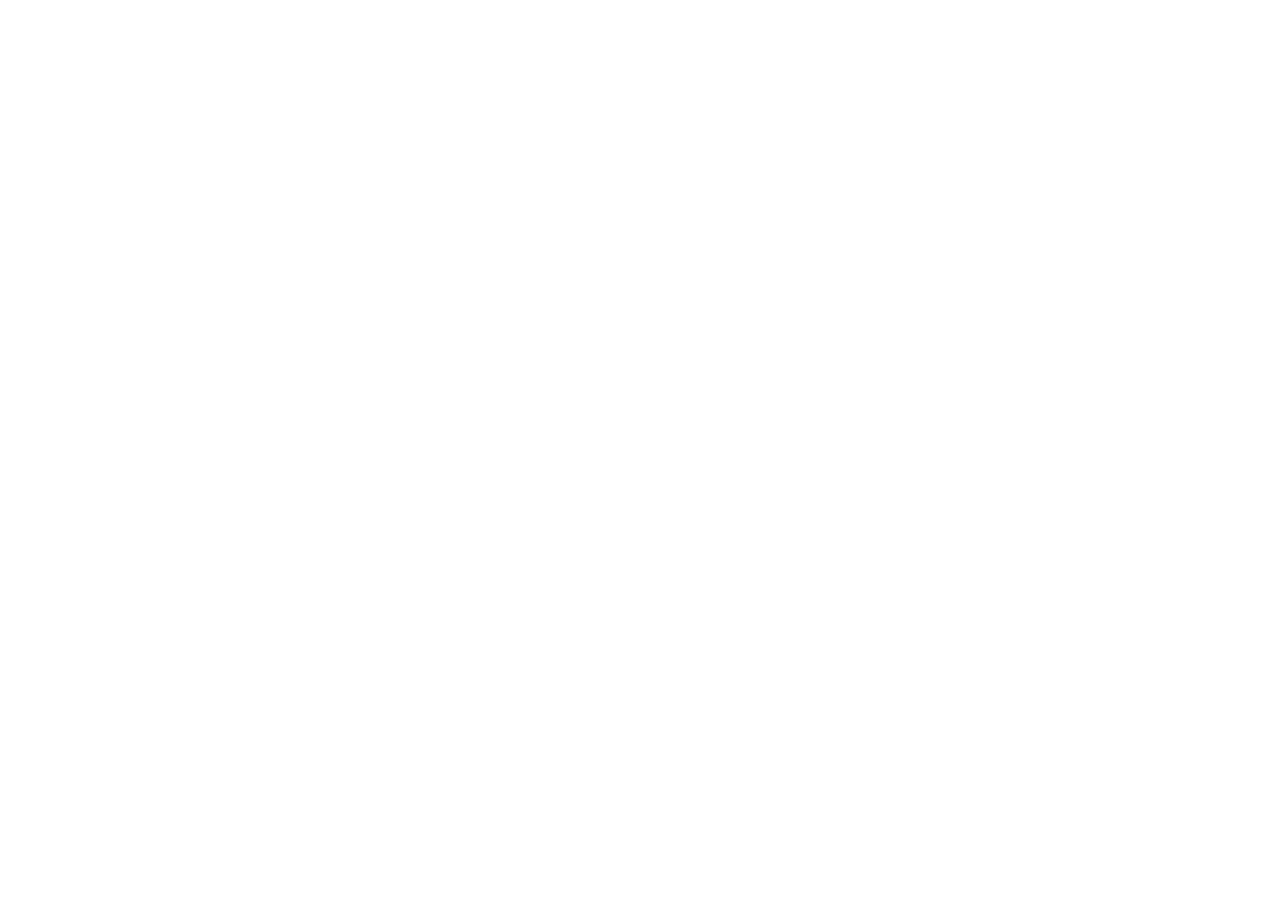
==== index.html @ fc2fea09 "Create index.html" ====
<!DOCTYPE html>
<html lang="en">
<head>
    <meta charset="UTF-8">
    <meta http-equiv="X-UA-Compatible" content="IE=edge">
    <meta name="viewport" content="width=device-width, initial-scale=1.0">
    <title>Document</title>
</head>
<body>
  <a href="LastRhy/rhy.html"></a>
</body>
</html>
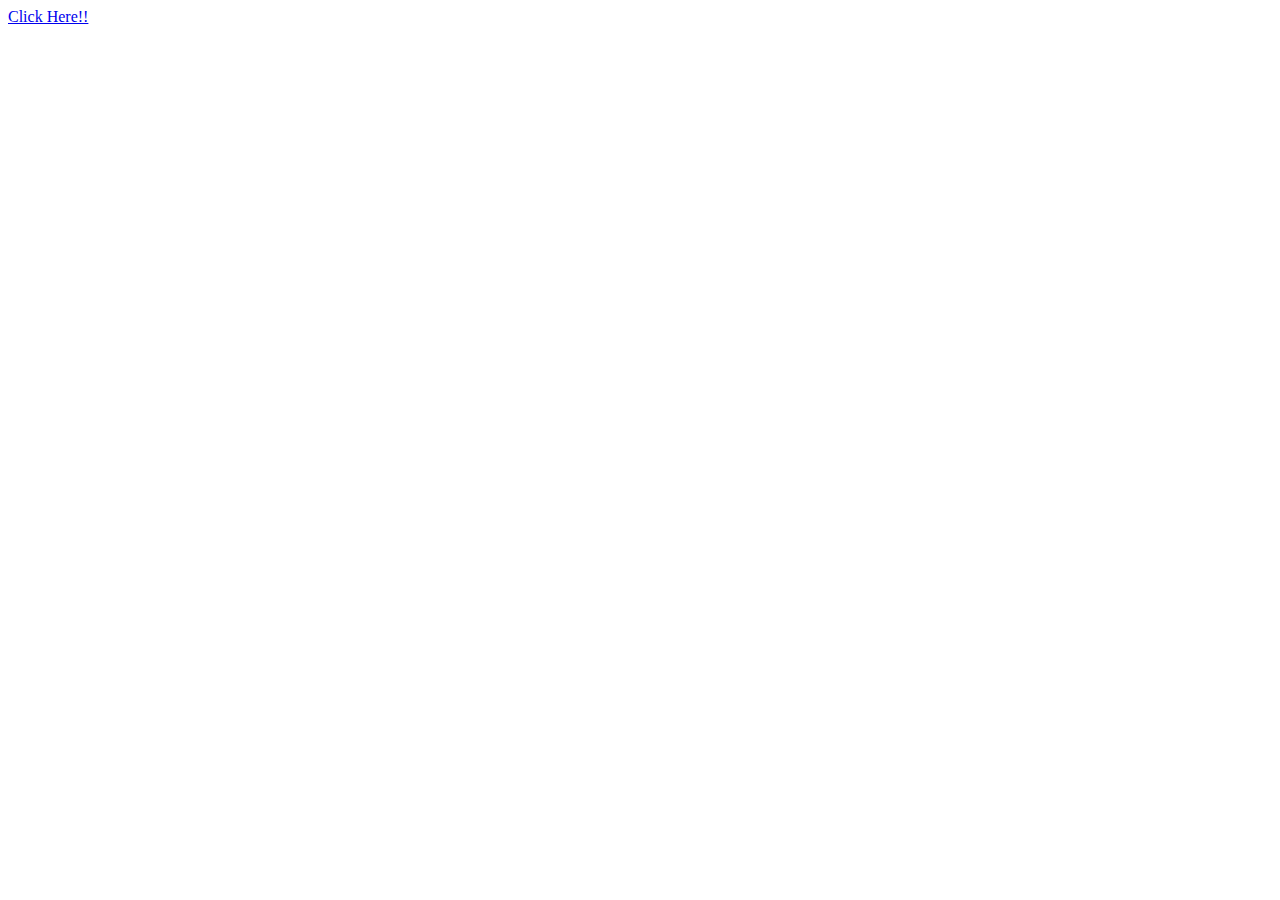
==== commit b15dfa8b: "Update index.html" ====
--- a/index.html
+++ b/index.html
@@ -7,6 +7,6 @@
     <title>Document</title>
 </head>
 <body>
-  <a href="LastRhy/rhy.html"></a>
+  <a href="LastRhy/rhy.html">Click Here!!</a>
 </body>
 </html>
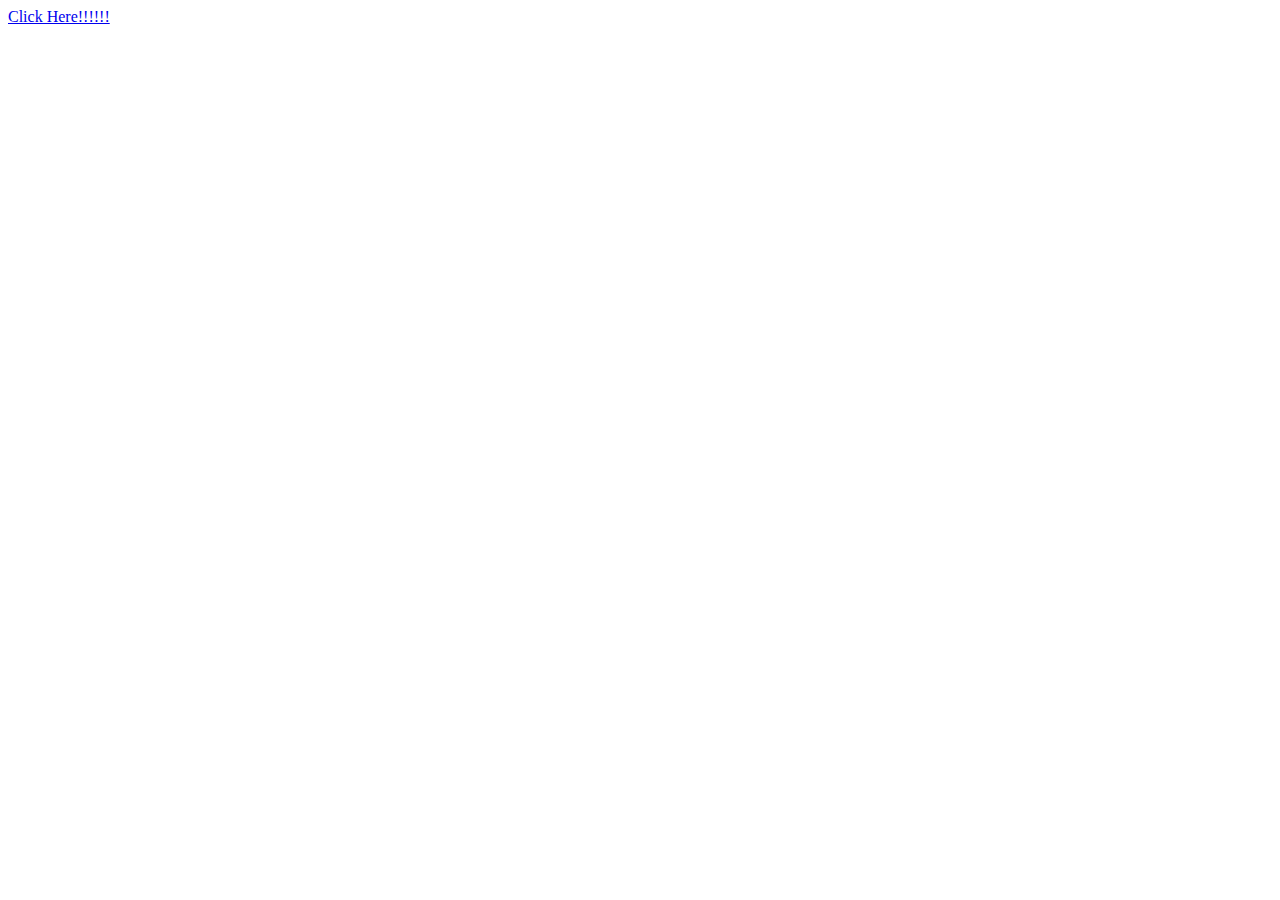
==== commit e959bcd1: "Update index.html" ====
--- a/index.html
+++ b/index.html
@@ -7,6 +7,6 @@
     <title>Document</title>
 </head>
 <body>
-  <a href="LastRhy/rhy.html">Click Here!!</a>
+  <a href="LastRhy/rhy.html">Click Here!!!!!!</a>
 </body>
 </html>
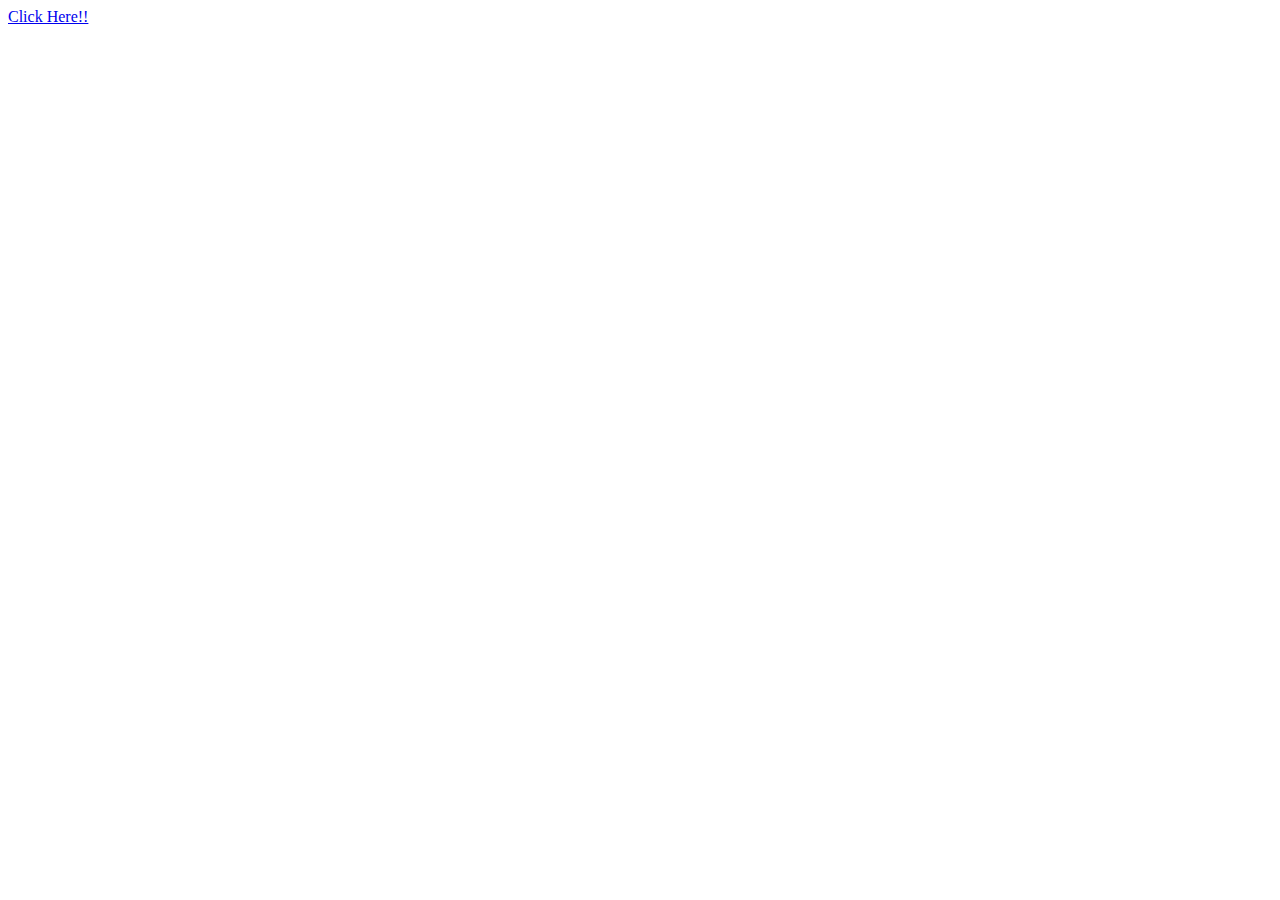
==== commit d9f1bc2a: "Update index.html" ====
--- a/index.html
+++ b/index.html
@@ -7,6 +7,6 @@
     <title>Document</title>
 </head>
 <body>
-  <a href="LastRhy/rhy.html">Click Here!!!!!!</a>
+  <a href="LastRhy/rhy.html">Click Here!!</a>
 </body>
 </html>
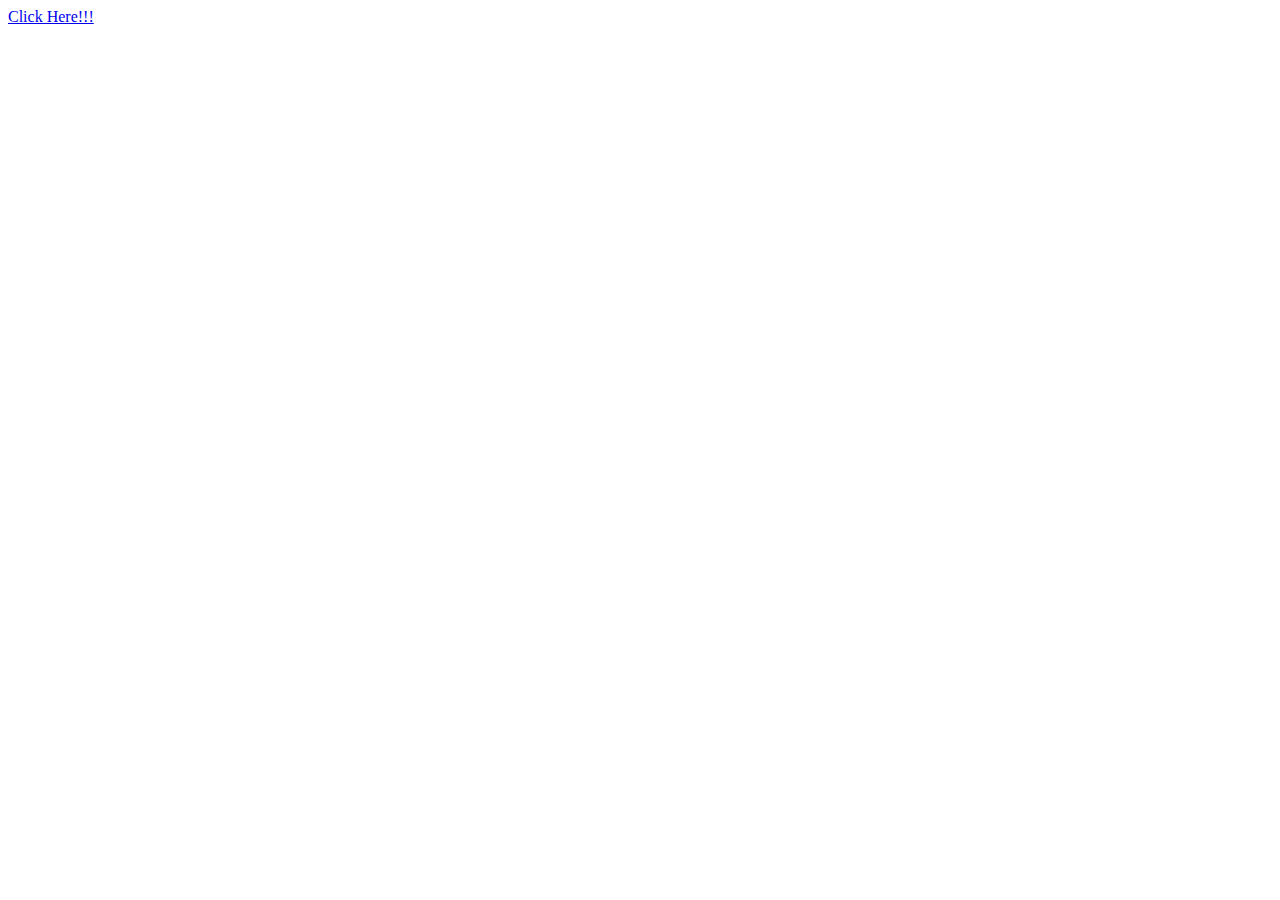
==== commit d12491e7: "Update index.html" ====
--- a/index.html
+++ b/index.html
@@ -7,6 +7,6 @@
     <title>Document</title>
 </head>
 <body>
-  <a href="LastRhy/rhy.html">Click Here!!</a>
+  <a href="LastRhy/rhy.html">Click Here!!!</a>
 </body>
 </html>
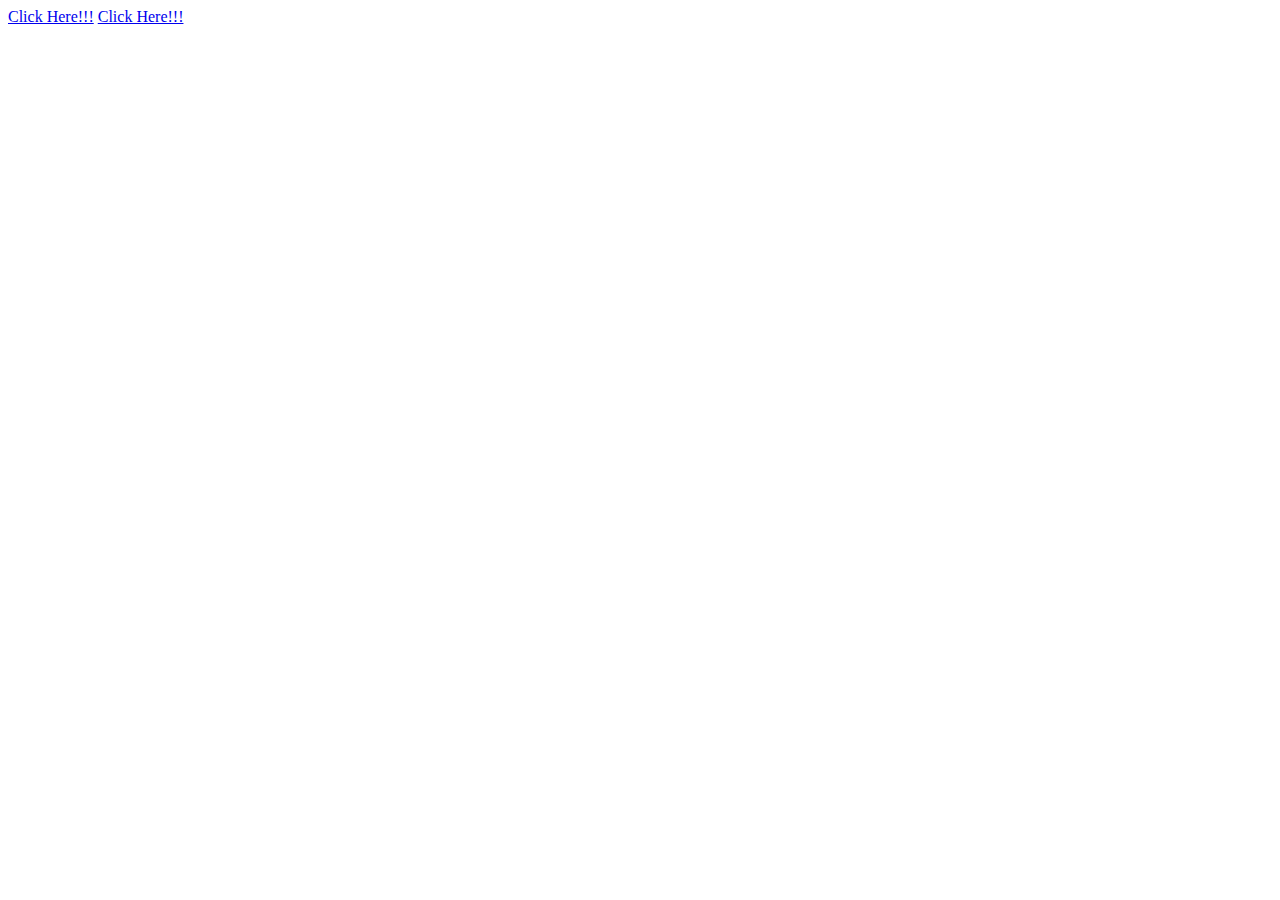
==== commit a9a49b2b: "Update index.html" ====
--- a/index.html
+++ b/index.html
@@ -8,5 +8,6 @@
 </head>
 <body>
   <a href="LastRhy/rhy.html">Click Here!!!</a>
+    <a href="LastRhy/rhy2.html">Click Here!!!</a>
 </body>
 </html>
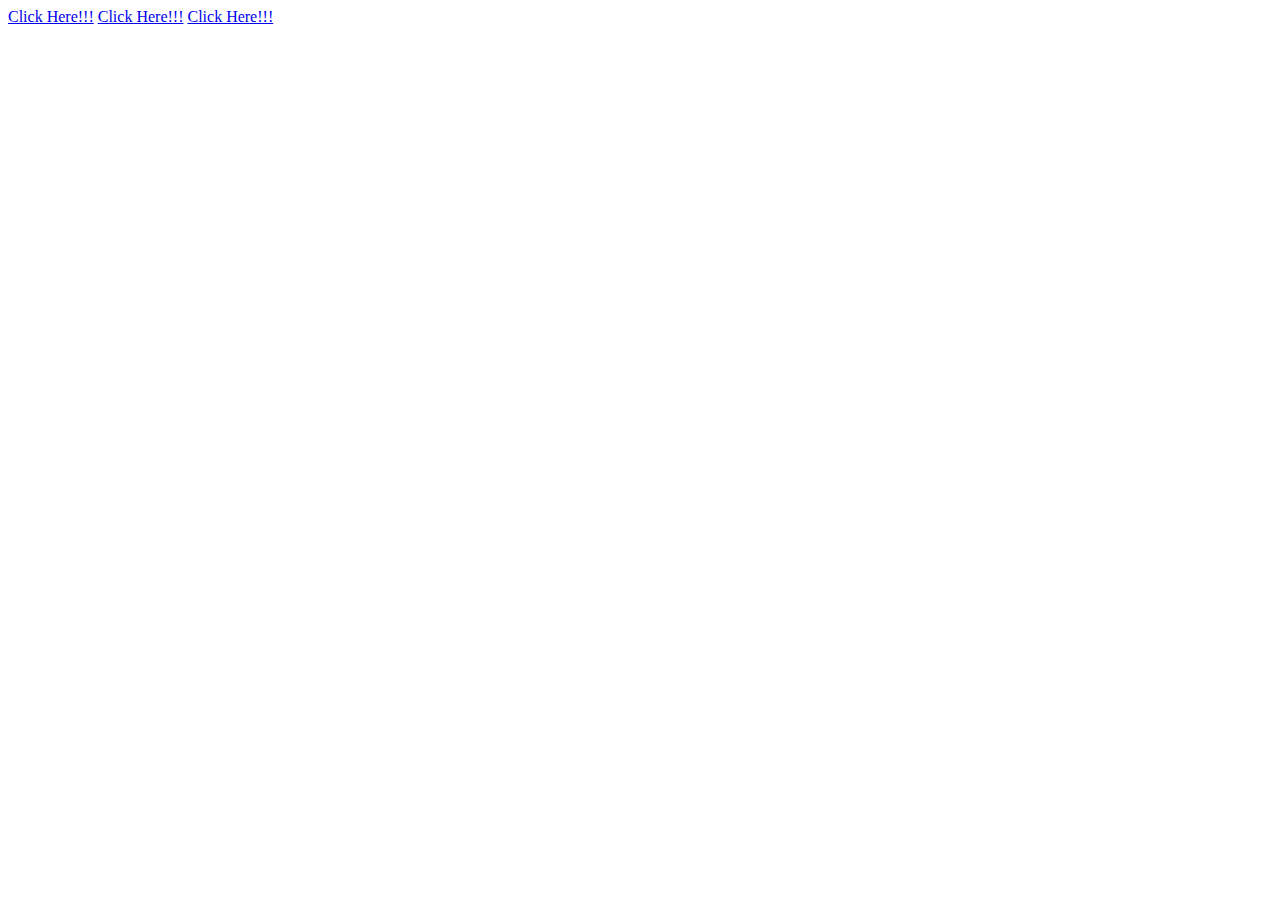
==== commit e8c68997: "Update index.html" ====
--- a/index.html
+++ b/index.html
@@ -9,5 +9,6 @@
 <body>
   <a href="LastRhy/rhy.html">Click Here!!!</a>
     <a href="LastRhy/rhy2.html">Click Here!!!</a>
+        <a href="LastRhy/rhy3.html">Click Here!!!</a>
 </body>
 </html>
